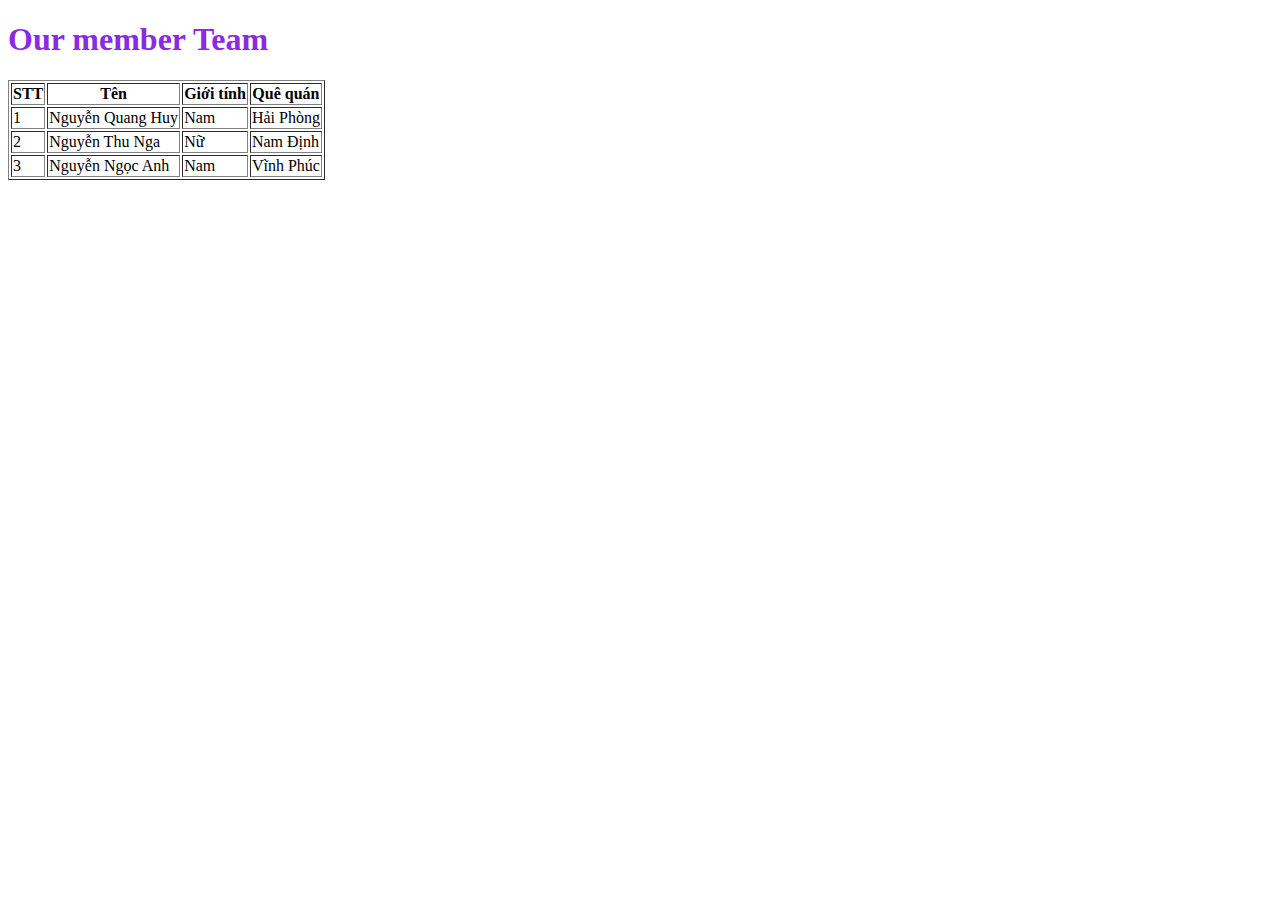
==== WEEK 1/index.html @ 4bbd0416 "project" ====
<!DOCTYPE html>
<html lang="en">
<head>
  <meta charset="UTF-8">
  <meta http-equiv="X-UA-Compatible" content="IE=edge">
  <meta name="viewport" content="width=device-width, initial-scale=1.0">
  <title>Week 1 - Learning Web</title>
</head>
<body>
  <h1 style="color: blueviolet;">Our member Team</h1>
  <table border="1">
    <thead>
      <th>STT</th>
      <th>Tên</th>
      <th>Giới tính</th>
      <th>Quê quán</th>
    </thead>
    <tbody>
      <tr>
        <td>1</td>
        <td>Nguyễn Quang Huy</td>
        <td>Nam</td>
        <td>Hải Phòng</td>
      </tr>
      <tr>
        <td>2</td>
        <td>Nguyễn Thu Nga</td>
        <td>Nữ</td>
        <td>Nam Định</td>
      </tr>
      <tr>
        <td>3</td>
        <td>Nguyễn Ngọc Anh</td>
        <td>Nam</td>
        <td>Vĩnh Phúc</td>
      </tr>
    </tbody>
  </table>
</body>
</html>
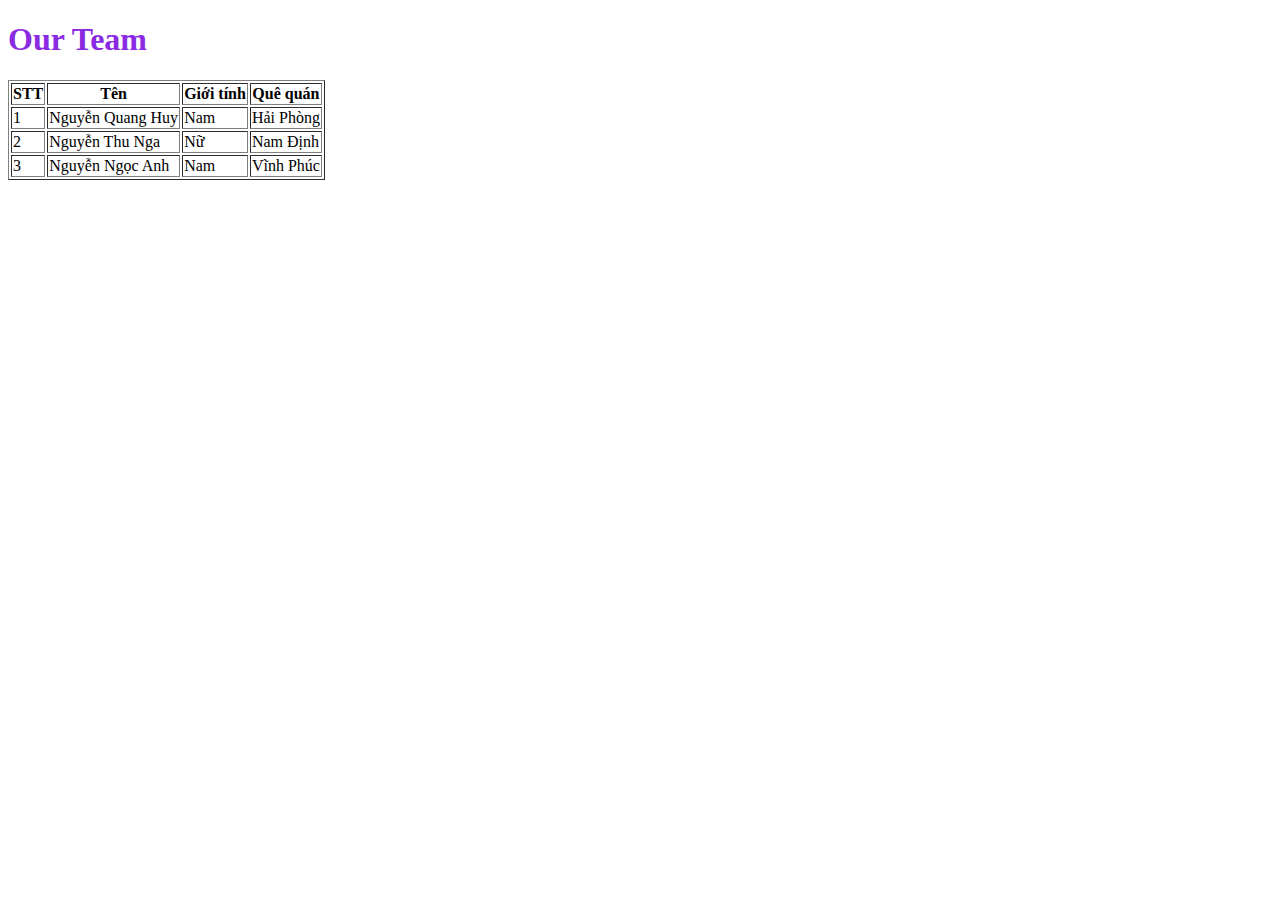
==== commit 5b25fa4e: "the first lesson" ====
--- a/WEEK 1/index.html
+++ b/WEEK 1/index.html
@@ -7,7 +7,7 @@
   <title>Week 1 - Learning Web</title>
 </head>
 <body>
-  <h1 style="color: blueviolet;">Our member Team</h1>
+  <h1 style="color: blueviolet;">Our Team</h1>
   <table border="1">
     <thead>
       <th>STT</th>
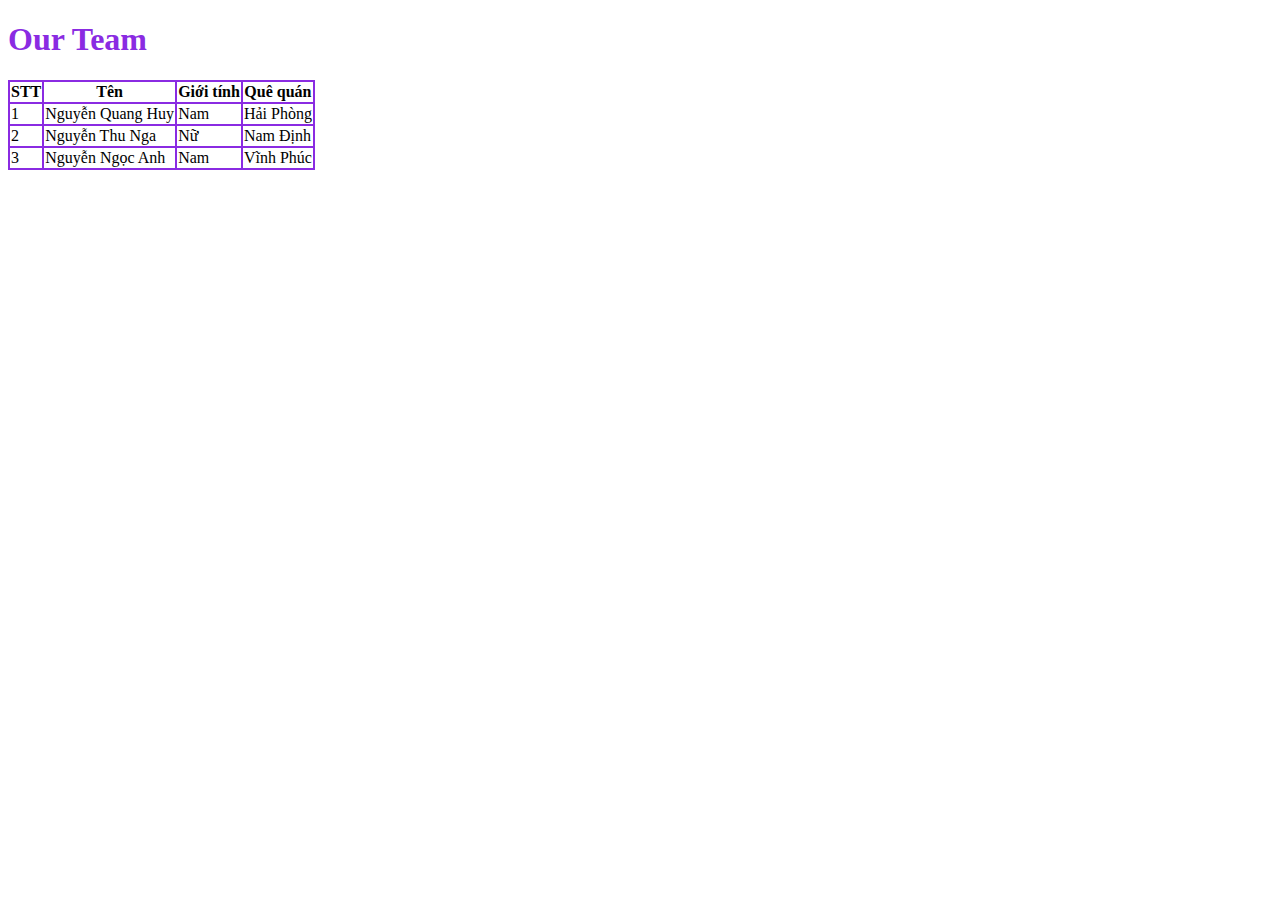
==== commit 6692aae3: "Lesson 2" ====
--- a/WEEK 1/index.html
+++ b/WEEK 1/index.html
@@ -5,6 +5,14 @@
   <meta http-equiv="X-UA-Compatible" content="IE=edge">
   <meta name="viewport" content="width=device-width, initial-scale=1.0">
   <title>Week 1 - Learning Web</title>
+  <style>
+    th,td {
+      border: 2px solid blueviolet;
+    }
+    table{
+      border-collapse: collapse;
+    }
+  </style>
 </head>
 <body>
   <h1 style="color: blueviolet;">Our Team</h1>
